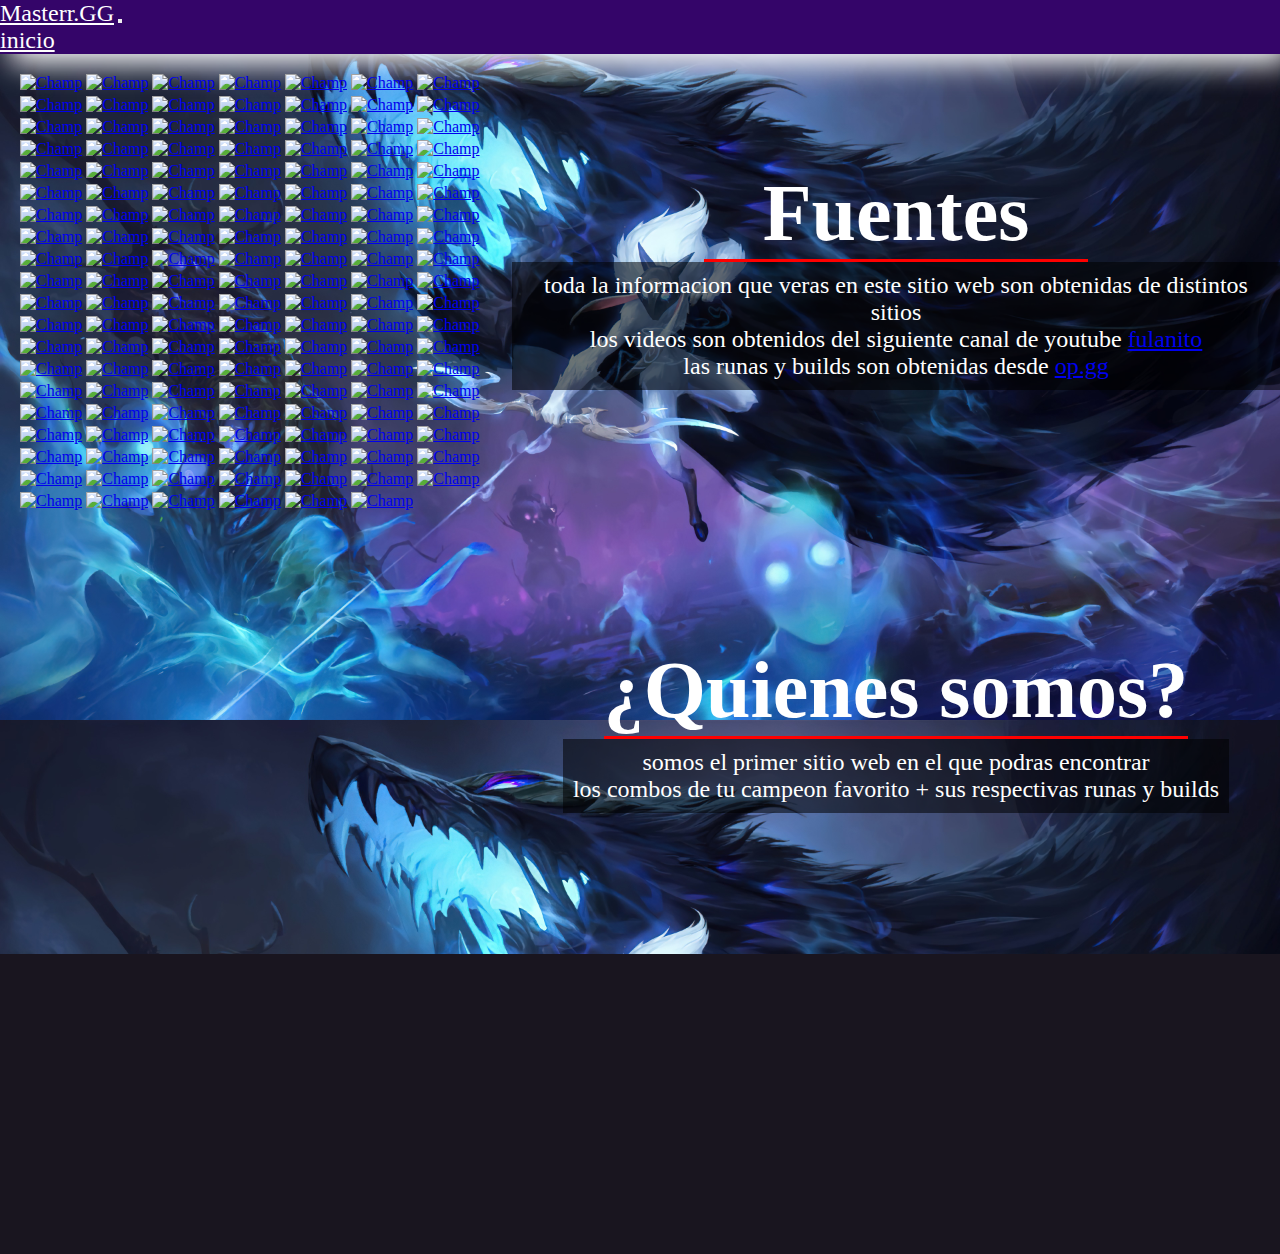
==== index.html @ 1fd5583b "holaaa" ====
<!DOCTYPE html>
<html lang="es">
<head>
    <meta charset="UTF-8">
    <meta http-equiv="X-UA-Compatible" content="IE=edge">
    <meta name="viewport" content="width=device-width, initial-scale=1.0">
    <link href="https://cdn.jsdelivr.net/npm/bootstrap@5.3.0/dist/css/bootstrap.min.css" rel="stylesheet" integrity="sha384-9ndCyUaIbzAi2FUVXJi0CjmCapSmO7SnpJef0486qhLnuZ2cdeRhO02iuK6FUUVM" crossorigin="anonymous">
    <!--========================ESTILOS CSS=============================-->
    <link rel="stylesheet" href="style.css">
    <title>Master.GG</title>
</head>
<body>
    <nav class="navbar navB navbar-expand-lg ">
        <div class="container-fluid">
          <a class="navbar-brand" href="#">Masterr.GG</a>
          <button class="navbar-toggler" type="button" data-bs-toggle="collapse" data-bs-target="#navbarNavAltMarkup" aria-controls="navbarNavAltMarkup" aria-expanded="false" aria-label="Toggle navigation">
            <span class="navbar-toggler-icon"></span>
          </button>
          <div class="collapse  navbar-collapse" id="navbarNavAltMarkup">
            <div class="navbar-nav ">
              <a class="nav-link " aria-current="page" href="#">inicio</a>
              
             
            </div>
          </div>
        </div>
      </nav>
    <!--===================CONTENEDOR CON DISPLAY GRID==========================-->
    <main>
        <section class="HomeGrid">
            <div class="Campeones">
                <a href="./pages/akali.html" class="CampeonItem"><img class="CampeonItem" src="https://gcdn.thunderstore.io/live/repository/icons/Matarra-PlayableAkali-1.0.5.png.256x256_q95.jpg" alt="Champ"></a>
                <a href="#" class="CampeonItem"><img class="CampeonItem" src="https://cdna.artstation.com/p/assets/images/images/012/042/902/large/thomas-randby-npe-yi.jpg?1532712747" alt="Champ"></a>
                
                <a href="#" class="CampeonItem"><img class="CampeonItem" src="https://blogger.googleusercontent.com/img/b/R29vZ2xl/AVvXsEirOAwJm2jZ1LXms4Nn0cl-0AlmfCBFf5pEpAr1Ct3kn6jbMDfXtvaQ0p0tSKaqqYkxVYKQoZIqoCm32VEywAKPdn1lfsNQ6YhhWuOw9EmXCrsHiGiY-fKm-nSsfoYdIQhEgp39p6Lodm8qf00rc_mAIBtB-CkNGNXMTvisKvAVAxamNmYrytaqGQXI/s300/5466.jpg" alt="Champ"></a>

                <a href="#" class="CampeonItem"><img class="CampeonItem" src="https://i1.sndcdn.com/avatars-000447382782-0hxl2d-t500x500.jpg" alt="Champ"></a>

                <a href="#" class="CampeonItem"><img class="CampeonItem" src="https://pbs.twimg.com/media/EzjqRgvXoAEWhwy.png" alt="Champ"></a>

                <a href="#" class="CampeonItem"><img class="CampeonItem" src="https://encrypted-tbn0.gstatic.com/images?q=tbn:ANd9GcT9fypLaTRBCPoNeutK-a5Ri44QY44rG3ki4RCDOEgx6iRL1qcdiNK5Y29-G0tWjaM2&usqp=CAU" alt="Champ"></a>

                <a href="#" class="CampeonItem"><img class="CampeonItem" src="https://leagueofitems.com/images/champions/tiles/256/266.webp" alt="Champ"></a>

                <a href="#" class="CampeonItem"><img class="CampeonItem" src="https://leagueofitems.com/images/champions/tiles/256/141.webp" alt="Champ"></a>
                <a href="#" class="CampeonItem"><img class="CampeonItem" src="https://ddragon.leagueoflegends.com/cdn/img/champion/tiles/Alistar_0.jpg" alt="Champ"></a>

                <a href="#" class="CampeonItem"><img class="CampeonItem" src="https://gcdn.thunderstore.io/live/repository/icons/Matarra-PlayableAkali-1.0.5.png.256x256_q95.jpg" alt="Champ"></a>
                <a href="#" class="CampeonItem"><img class="CampeonItem" src="https://gcdn.thunderstore.io/live/repository/icons/Matarra-PlayableAkali-1.0.5.png.256x256_q95.jpg" alt="Champ"></a>
                <a href="#" class="CampeonItem"><img class="CampeonItem" src="https://gcdn.thunderstore.io/live/repository/icons/Matarra-PlayableAkali-1.0.5.png.256x256_q95.jpg" alt="Champ"></a>
                <a href="#" class="CampeonItem"><img class="CampeonItem" src="https://gcdn.thunderstore.io/live/repository/icons/Matarra-PlayableAkali-1.0.5.png.256x256_q95.jpg" alt="Champ"></a>
                <a href="#" class="CampeonItem"><img class="CampeonItem" src="https://gcdn.thunderstore.io/live/repository/icons/Matarra-PlayableAkali-1.0.5.png.256x256_q95.jpg" alt="Champ"></a>
                <a href="#" class="CampeonItem"><img class="CampeonItem" src="https://gcdn.thunderstore.io/live/repository/icons/Matarra-PlayableAkali-1.0.5.png.256x256_q95.jpg" alt="Champ"></a>
                <a href="#" class="CampeonItem"><img class="CampeonItem" src="https://gcdn.thunderstore.io/live/repository/icons/Matarra-PlayableAkali-1.0.5.png.256x256_q95.jpg" alt="Champ"></a>
                <a href="#" class="CampeonItem"><img class="CampeonItem" src="https://gcdn.thunderstore.io/live/repository/icons/Matarra-PlayableAkali-1.0.5.png.256x256_q95.jpg" alt="Champ"></a>
                <a href="#" class="CampeonItem"><img class="CampeonItem" src="https://gcdn.thunderstore.io/live/repository/icons/Matarra-PlayableAkali-1.0.5.png.256x256_q95.jpg" alt="Champ"></a>
                <a href="#" class="CampeonItem"><img class="CampeonItem" src="https://gcdn.thunderstore.io/live/repository/icons/Matarra-PlayableAkali-1.0.5.png.256x256_q95.jpg" alt="Champ"></a>
                <a href="#" class="CampeonItem"><img class="CampeonItem" src="https://gcdn.thunderstore.io/live/repository/icons/Matarra-PlayableAkali-1.0.5.png.256x256_q95.jpg" alt="Champ"></a>
                <a href="#" class="CampeonItem"><img class="CampeonItem" src="https://gcdn.thunderstore.io/live/repository/icons/Matarra-PlayableAkali-1.0.5.png.256x256_q95.jpg" alt="Champ"></a>
                <a href="#" class="CampeonItem"><img class="CampeonItem" src="https://gcdn.thunderstore.io/live/repository/icons/Matarra-PlayableAkali-1.0.5.png.256x256_q95.jpg" alt="Champ"></a>
                <a href="#" class="CampeonItem"><img class="CampeonItem" src="https://gcdn.thunderstore.io/live/repository/icons/Matarra-PlayableAkali-1.0.5.png.256x256_q95.jpg" alt="Champ"></a>
                <a href="#" class="CampeonItem"><img class="CampeonItem" src="https://gcdn.thunderstore.io/live/repository/icons/Matarra-PlayableAkali-1.0.5.png.256x256_q95.jpg" alt="Champ"></a>
                <a href="#" class="CampeonItem"><img class="CampeonItem" src="https://gcdn.thunderstore.io/live/repository/icons/Matarra-PlayableAkali-1.0.5.png.256x256_q95.jpg" alt="Champ"></a>
                <a href="#" class="CampeonItem"><img class="CampeonItem" src="https://gcdn.thunderstore.io/live/repository/icons/Matarra-PlayableAkali-1.0.5.png.256x256_q95.jpg" alt="Champ"></a>
                <a href="#" class="CampeonItem"><img class="CampeonItem" src="https://gcdn.thunderstore.io/live/repository/icons/Matarra-PlayableAkali-1.0.5.png.256x256_q95.jpg" alt="Champ"></a>
                <a href="#" class="CampeonItem"><img class="CampeonItem" src="https://gcdn.thunderstore.io/live/repository/icons/Matarra-PlayableAkali-1.0.5.png.256x256_q95.jpg" alt="Champ"></a>
                <a href="#" class="CampeonItem"><img class="CampeonItem" src="https://gcdn.thunderstore.io/live/repository/icons/Matarra-PlayableAkali-1.0.5.png.256x256_q95.jpg" alt="Champ"></a>
                <a href="#" class="CampeonItem"><img class="CampeonItem" src="https://gcdn.thunderstore.io/live/repository/icons/Matarra-PlayableAkali-1.0.5.png.256x256_q95.jpg" alt="Champ"></a>
                <a href="#" class="CampeonItem"><img class="CampeonItem" src="https://gcdn.thunderstore.io/live/repository/icons/Matarra-PlayableAkali-1.0.5.png.256x256_q95.jpg" alt="Champ"></a>
                <a href="#" class="CampeonItem"><img class="CampeonItem" src="https://gcdn.thunderstore.io/live/repository/icons/Matarra-PlayableAkali-1.0.5.png.256x256_q95.jpg" alt="Champ"></a>
                <a href="#" class="CampeonItem"><img class="CampeonItem" src="https://gcdn.thunderstore.io/live/repository/icons/Matarra-PlayableAkali-1.0.5.png.256x256_q95.jpg" alt="Champ"></a>
                <a href="#" class="CampeonItem"><img class="CampeonItem" src="https://gcdn.thunderstore.io/live/repository/icons/Matarra-PlayableAkali-1.0.5.png.256x256_q95.jpg" alt="Champ"></a>
                <a href="#" class="CampeonItem"><img class="CampeonItem" src="https://gcdn.thunderstore.io/live/repository/icons/Matarra-PlayableAkali-1.0.5.png.256x256_q95.jpg" alt="Champ"></a>
                <a href="#" class="CampeonItem"><img class="CampeonItem" src="https://gcdn.thunderstore.io/live/repository/icons/Matarra-PlayableAkali-1.0.5.png.256x256_q95.jpg" alt="Champ"></a>
                <a href="#" class="CampeonItem"><img class="CampeonItem" src="https://gcdn.thunderstore.io/live/repository/icons/Matarra-PlayableAkali-1.0.5.png.256x256_q95.jpg" alt="Champ"></a>
                <a href="#" class="CampeonItem"><img class="CampeonItem" src="https://gcdn.thunderstore.io/live/repository/icons/Matarra-PlayableAkali-1.0.5.png.256x256_q95.jpg" alt="Champ"></a>
                <a href="#" class="CampeonItem"><img class="CampeonItem" src="https://gcdn.thunderstore.io/live/repository/icons/Matarra-PlayableAkali-1.0.5.png.256x256_q95.jpg" alt="Champ"></a>
                <a href="#" class="CampeonItem"><img class="CampeonItem" src="https://gcdn.thunderstore.io/live/repository/icons/Matarra-PlayableAkali-1.0.5.png.256x256_q95.jpg" alt="Champ"></a>
                <a href="#" class="CampeonItem"><img class="CampeonItem" src="https://gcdn.thunderstore.io/live/repository/icons/Matarra-PlayableAkali-1.0.5.png.256x256_q95.jpg" alt="Champ"></a>
                <a href="#" class="CampeonItem"><img class="CampeonItem" src="https://gcdn.thunderstore.io/live/repository/icons/Matarra-PlayableAkali-1.0.5.png.256x256_q95.jpg" alt="Champ"></a>
                <a href="#" class="CampeonItem"><img class="CampeonItem" src="https://gcdn.thunderstore.io/live/repository/icons/Matarra-PlayableAkali-1.0.5.png.256x256_q95.jpg" alt="Champ"></a>
                <a href="#" class="CampeonItem"><img class="CampeonItem" src="https://gcdn.thunderstore.io/live/repository/icons/Matarra-PlayableAkali-1.0.5.png.256x256_q95.jpg" alt="Champ"></a>
                <a href="#" class="CampeonItem"><img class="CampeonItem" src="https://gcdn.thunderstore.io/live/repository/icons/Matarra-PlayableAkali-1.0.5.png.256x256_q95.jpg" alt="Champ"></a>
                <a href="#" class="CampeonItem"><img class="CampeonItem" src="https://gcdn.thunderstore.io/live/repository/icons/Matarra-PlayableAkali-1.0.5.png.256x256_q95.jpg" alt="Champ"></a>
                <a href="#" class="CampeonItem"><img class="CampeonItem" src="https://gcdn.thunderstore.io/live/repository/icons/Matarra-PlayableAkali-1.0.5.png.256x256_q95.jpg" alt="Champ"></a>
                <a href="#" class="CampeonItem"><img class="CampeonItem" src="https://gcdn.thunderstore.io/live/repository/icons/Matarra-PlayableAkali-1.0.5.png.256x256_q95.jpg" alt="Champ"></a>
                <a href="#" class="CampeonItem"><img class="CampeonItem" src="https://gcdn.thunderstore.io/live/repository/icons/Matarra-PlayableAkali-1.0.5.png.256x256_q95.jpg" alt="Champ"></a>
                <a href="#" class="CampeonItem"><img class="CampeonItem" src="https://gcdn.thunderstore.io/live/repository/icons/Matarra-PlayableAkali-1.0.5.png.256x256_q95.jpg" alt="Champ"></a>
                <a href="#" class="CampeonItem"><img class="CampeonItem" src="https://gcdn.thunderstore.io/live/repository/icons/Matarra-PlayableAkali-1.0.5.png.256x256_q95.jpg" alt="Champ"></a>
                <a href="#" class="CampeonItem"><img class="CampeonItem" src="https://gcdn.thunderstore.io/live/repository/icons/Matarra-PlayableAkali-1.0.5.png.256x256_q95.jpg" alt="Champ"></a>
                <a href="#" class="CampeonItem"><img class="CampeonItem" src="https://gcdn.thunderstore.io/live/repository/icons/Matarra-PlayableAkali-1.0.5.png.256x256_q95.jpg" alt="Champ"></a>
                <a href="#" class="CampeonItem"><img class="CampeonItem" src="https://gcdn.thunderstore.io/live/repository/icons/Matarra-PlayableAkali-1.0.5.png.256x256_q95.jpg" alt="Champ"></a>
                <a href="#" class="CampeonItem"><img class="CampeonItem" src="https://gcdn.thunderstore.io/live/repository/icons/Matarra-PlayableAkali-1.0.5.png.256x256_q95.jpg" alt="Champ"></a>
                <a href="#" class="CampeonItem"><img class="CampeonItem" src="https://gcdn.thunderstore.io/live/repository/icons/Matarra-PlayableAkali-1.0.5.png.256x256_q95.jpg" alt="Champ"></a>
                <a href="#" class="CampeonItem"><img class="CampeonItem" src="https://gcdn.thunderstore.io/live/repository/icons/Matarra-PlayableAkali-1.0.5.png.256x256_q95.jpg" alt="Champ"></a>
                <a href="#" class="CampeonItem"><img class="CampeonItem" src="https://gcdn.thunderstore.io/live/repository/icons/Matarra-PlayableAkali-1.0.5.png.256x256_q95.jpg" alt="Champ"></a>
                <a href="#" class="CampeonItem"><img class="CampeonItem" src="https://gcdn.thunderstore.io/live/repository/icons/Matarra-PlayableAkali-1.0.5.png.256x256_q95.jpg" alt="Champ"></a>
                <a href="#" class="CampeonItem"><img class="CampeonItem" src="https://gcdn.thunderstore.io/live/repository/icons/Matarra-PlayableAkali-1.0.5.png.256x256_q95.jpg" alt="Champ"></a>
                <a href="#" class="CampeonItem"><img class="CampeonItem" src="https://gcdn.thunderstore.io/live/repository/icons/Matarra-PlayableAkali-1.0.5.png.256x256_q95.jpg" alt="Champ"></a>
                <a href="#" class="CampeonItem"><img class="CampeonItem" src="https://gcdn.thunderstore.io/live/repository/icons/Matarra-PlayableAkali-1.0.5.png.256x256_q95.jpg" alt="Champ"></a>
                <a href="#" class="CampeonItem"><img class="CampeonItem" src="https://gcdn.thunderstore.io/live/repository/icons/Matarra-PlayableAkali-1.0.5.png.256x256_q95.jpg" alt="Champ"></a>
                <a href="#" class="CampeonItem"><img class="CampeonItem" src="https://gcdn.thunderstore.io/live/repository/icons/Matarra-PlayableAkali-1.0.5.png.256x256_q95.jpg" alt="Champ"></a>
                <a href="#" class="CampeonItem"><img class="CampeonItem" src="https://gcdn.thunderstore.io/live/repository/icons/Matarra-PlayableAkali-1.0.5.png.256x256_q95.jpg" alt="Champ"></a>
                <a href="#" class="CampeonItem"><img class="CampeonItem" src="https://gcdn.thunderstore.io/live/repository/icons/Matarra-PlayableAkali-1.0.5.png.256x256_q95.jpg" alt="Champ"></a>
                <a href="#" class="CampeonItem"><img class="CampeonItem" src="https://gcdn.thunderstore.io/live/repository/icons/Matarra-PlayableAkali-1.0.5.png.256x256_q95.jpg" alt="Champ"></a>
                <a href="#" class="CampeonItem"><img class="CampeonItem" src="https://gcdn.thunderstore.io/live/repository/icons/Matarra-PlayableAkali-1.0.5.png.256x256_q95.jpg" alt="Champ"></a>
                <a href="#" class="CampeonItem"><img class="CampeonItem" src="https://gcdn.thunderstore.io/live/repository/icons/Matarra-PlayableAkali-1.0.5.png.256x256_q95.jpg" alt="Champ"></a>
                <a href="#" class="CampeonItem"><img class="CampeonItem" src="https://gcdn.thunderstore.io/live/repository/icons/Matarra-PlayableAkali-1.0.5.png.256x256_q95.jpg" alt="Champ"></a>
                <a href="#" class="CampeonItem"><img class="CampeonItem" src="https://gcdn.thunderstore.io/live/repository/icons/Matarra-PlayableAkali-1.0.5.png.256x256_q95.jpg" alt="Champ"></a>
                <a href="#" class="CampeonItem"><img class="CampeonItem" src="https://gcdn.thunderstore.io/live/repository/icons/Matarra-PlayableAkali-1.0.5.png.256x256_q95.jpg" alt="Champ"></a>
                <a href="#" class="CampeonItem"><img class="CampeonItem" src="https://gcdn.thunderstore.io/live/repository/icons/Matarra-PlayableAkali-1.0.5.png.256x256_q95.jpg" alt="Champ"></a>
                <a href="#" class="CampeonItem"><img class="CampeonItem" src="https://gcdn.thunderstore.io/live/repository/icons/Matarra-PlayableAkali-1.0.5.png.256x256_q95.jpg" alt="Champ"></a>
                <a href="#" class="CampeonItem"><img class="CampeonItem" src="https://gcdn.thunderstore.io/live/repository/icons/Matarra-PlayableAkali-1.0.5.png.256x256_q95.jpg" alt="Champ"></a>
                <a href="#" class="CampeonItem"><img class="CampeonItem" src="https://gcdn.thunderstore.io/live/repository/icons/Matarra-PlayableAkali-1.0.5.png.256x256_q95.jpg" alt="Champ"></a>
                <a href="#" class="CampeonItem"><img class="CampeonItem" src="https://gcdn.thunderstore.io/live/repository/icons/Matarra-PlayableAkali-1.0.5.png.256x256_q95.jpg" alt="Champ"></a>
                <a href="#" class="CampeonItem"><img class="CampeonItem" src="https://gcdn.thunderstore.io/live/repository/icons/Matarra-PlayableAkali-1.0.5.png.256x256_q95.jpg" alt="Champ"></a>
                <a href="#" class="CampeonItem"><img class="CampeonItem" src="https://gcdn.thunderstore.io/live/repository/icons/Matarra-PlayableAkali-1.0.5.png.256x256_q95.jpg" alt="Champ"></a>
                <a href="#" class="CampeonItem"><img class="CampeonItem" src="https://gcdn.thunderstore.io/live/repository/icons/Matarra-PlayableAkali-1.0.5.png.256x256_q95.jpg" alt="Champ"></a>
                <a href="#" class="CampeonItem"><img class="CampeonItem" src="https://gcdn.thunderstore.io/live/repository/icons/Matarra-PlayableAkali-1.0.5.png.256x256_q95.jpg" alt="Champ"></a>
                <a href="#" class="CampeonItem"><img class="CampeonItem" src="https://gcdn.thunderstore.io/live/repository/icons/Matarra-PlayableAkali-1.0.5.png.256x256_q95.jpg" alt="Champ"></a>
                <a href="#" class="CampeonItem"><img class="CampeonItem" src="https://gcdn.thunderstore.io/live/repository/icons/Matarra-PlayableAkali-1.0.5.png.256x256_q95.jpg" alt="Champ"></a>
                <a href="#" class="CampeonItem"><img class="CampeonItem" src="https://gcdn.thunderstore.io/live/repository/icons/Matarra-PlayableAkali-1.0.5.png.256x256_q95.jpg" alt="Champ"></a>
                <a href="#" class="CampeonItem"><img class="CampeonItem" src="https://gcdn.thunderstore.io/live/repository/icons/Matarra-PlayableAkali-1.0.5.png.256x256_q95.jpg" alt="Champ"></a>
                <a href="#" class="CampeonItem"><img class="CampeonItem" src="https://gcdn.thunderstore.io/live/repository/icons/Matarra-PlayableAkali-1.0.5.png.256x256_q95.jpg" alt="Champ"></a>
                <a href="#" class="CampeonItem"><img class="CampeonItem" src="https://gcdn.thunderstore.io/live/repository/icons/Matarra-PlayableAkali-1.0.5.png.256x256_q95.jpg" alt="Champ"></a>
                <a href="#" class="CampeonItem"><img class="CampeonItem" src="https://gcdn.thunderstore.io/live/repository/icons/Matarra-PlayableAkali-1.0.5.png.256x256_q95.jpg" alt="Champ"></a>
                <a href="#" class="CampeonItem"><img class="CampeonItem" src="https://gcdn.thunderstore.io/live/repository/icons/Matarra-PlayableAkali-1.0.5.png.256x256_q95.jpg" alt="Champ"></a>
                <a href="#" class="CampeonItem"><img class="CampeonItem" src="https://gcdn.thunderstore.io/live/repository/icons/Matarra-PlayableAkali-1.0.5.png.256x256_q95.jpg" alt="Champ"></a>
                <a href="#" class="CampeonItem"><img class="CampeonItem" src="https://gcdn.thunderstore.io/live/repository/icons/Matarra-PlayableAkali-1.0.5.png.256x256_q95.jpg" alt="Champ"></a>
                <a href="#" class="CampeonItem"><img class="CampeonItem" src="https://gcdn.thunderstore.io/live/repository/icons/Matarra-PlayableAkali-1.0.5.png.256x256_q95.jpg" alt="Champ"></a>
                <a href="#" class="CampeonItem"><img class="CampeonItem" src="https://gcdn.thunderstore.io/live/repository/icons/Matarra-PlayableAkali-1.0.5.png.256x256_q95.jpg" alt="Champ"></a>
                <a href="#" class="CampeonItem"><img class="CampeonItem" src="https://gcdn.thunderstore.io/live/repository/icons/Matarra-PlayableAkali-1.0.5.png.256x256_q95.jpg" alt="Champ"></a>
                <a href="#" class="CampeonItem"><img class="CampeonItem" src="https://gcdn.thunderstore.io/live/repository/icons/Matarra-PlayableAkali-1.0.5.png.256x256_q95.jpg" alt="Champ"></a>
                <a href="#" class="CampeonItem"><img class="CampeonItem" src="https://gcdn.thunderstore.io/live/repository/icons/Matarra-PlayableAkali-1.0.5.png.256x256_q95.jpg" alt="Champ"></a>
                <a href="#" class="CampeonItem"><img class="CampeonItem" src="https://gcdn.thunderstore.io/live/repository/icons/Matarra-PlayableAkali-1.0.5.png.256x256_q95.jpg" alt="Champ"></a>
                <a href="#" class="CampeonItem"><img class="CampeonItem" src="https://gcdn.thunderstore.io/live/repository/icons/Matarra-PlayableAkali-1.0.5.png.256x256_q95.jpg" alt="Champ"></a>
                <a href="#" class="CampeonItem"><img class="CampeonItem" src="https://gcdn.thunderstore.io/live/repository/icons/Matarra-PlayableAkali-1.0.5.png.256x256_q95.jpg" alt="Champ"></a>
                <a href="#" class="CampeonItem"><img class="CampeonItem" src="https://gcdn.thunderstore.io/live/repository/icons/Matarra-PlayableAkali-1.0.5.png.256x256_q95.jpg" alt="Champ"></a>
                <a href="#" class="CampeonItem"><img class="CampeonItem" src="https://gcdn.thunderstore.io/live/repository/icons/Matarra-PlayableAkali-1.0.5.png.256x256_q95.jpg" alt="Champ"></a>
                <a href="#" class="CampeonItem"><img class="CampeonItem" src="https://gcdn.thunderstore.io/live/repository/icons/Matarra-PlayableAkali-1.0.5.png.256x256_q95.jpg" alt="Champ"></a>
                <a href="#" class="CampeonItem"><img class="CampeonItem" src="https://gcdn.thunderstore.io/live/repository/icons/Matarra-PlayableAkali-1.0.5.png.256x256_q95.jpg" alt="Champ"></a>
                <a href="#" class="CampeonItem"><img class="CampeonItem" src="https://gcdn.thunderstore.io/live/repository/icons/Matarra-PlayableAkali-1.0.5.png.256x256_q95.jpg" alt="Champ"></a>
                <a href="#" class="CampeonItem"><img class="CampeonItem" src="https://gcdn.thunderstore.io/live/repository/icons/Matarra-PlayableAkali-1.0.5.png.256x256_q95.jpg" alt="Champ"></a>
                <a href="#" class="CampeonItem"><img class="CampeonItem" src="https://gcdn.thunderstore.io/live/repository/icons/Matarra-PlayableAkali-1.0.5.png.256x256_q95.jpg" alt="Champ"></a>
                <a href="#" class="CampeonItem"><img class="CampeonItem" src="https://gcdn.thunderstore.io/live/repository/icons/Matarra-PlayableAkali-1.0.5.png.256x256_q95.jpg" alt="Champ"></a>
                <a href="#" class="CampeonItem"><img class="CampeonItem" src="https://gcdn.thunderstore.io/live/repository/icons/Matarra-PlayableAkali-1.0.5.png.256x256_q95.jpg" alt="Champ"></a>
                <a href="#" class="CampeonItem"><img class="CampeonItem" src="https://gcdn.thunderstore.io/live/repository/icons/Matarra-PlayableAkali-1.0.5.png.256x256_q95.jpg" alt="Champ"></a>
                <a href="#" class="CampeonItem"><img class="CampeonItem" src="https://gcdn.thunderstore.io/live/repository/icons/Matarra-PlayableAkali-1.0.5.png.256x256_q95.jpg" alt="Champ"></a>
                <a href="#" class="CampeonItem"><img class="CampeonItem" src="https://gcdn.thunderstore.io/live/repository/icons/Matarra-PlayableAkali-1.0.5.png.256x256_q95.jpg" alt="Champ"></a>
                <a href="#" class="CampeonItem"><img class="CampeonItem" src="https://gcdn.thunderstore.io/live/repository/icons/Matarra-PlayableAkali-1.0.5.png.256x256_q95.jpg" alt="Champ"></a>
                <a href="#" class="CampeonItem"><img class="CampeonItem" src="https://gcdn.thunderstore.io/live/repository/icons/Matarra-PlayableAkali-1.0.5.png.256x256_q95.jpg" alt="Champ"></a>
                <a href="#" class="CampeonItem"><img class="CampeonItem" src="https://gcdn.thunderstore.io/live/repository/icons/Matarra-PlayableAkali-1.0.5.png.256x256_q95.jpg" alt="Champ"></a>
                <a href="#" class="CampeonItem"><img class="CampeonItem" src="https://gcdn.thunderstore.io/live/repository/icons/Matarra-PlayableAkali-1.0.5.png.256x256_q95.jpg" alt="Champ"></a>
                <a href="#" class="CampeonItem"><img class="CampeonItem" src="https://gcdn.thunderstore.io/live/repository/icons/Matarra-PlayableAkali-1.0.5.png.256x256_q95.jpg" alt="Champ"></a>
                <a href="#" class="CampeonItem"><img class="CampeonItem" src="https://gcdn.thunderstore.io/live/repository/icons/Matarra-PlayableAkali-1.0.5.png.256x256_q95.jpg" alt="Champ"></a>
                <a href="#" class="CampeonItem"><img class="CampeonItem" src="https://gcdn.thunderstore.io/live/repository/icons/Matarra-PlayableAkali-1.0.5.png.256x256_q95.jpg" alt="Champ"></a>
                <a href="#" class="CampeonItem"><img class="CampeonItem" src="https://gcdn.thunderstore.io/live/repository/icons/Matarra-PlayableAkali-1.0.5.png.256x256_q95.jpg" alt="Champ"></a>
                <a href="#" class="CampeonItem"><img class="CampeonItem" src="https://gcdn.thunderstore.io/live/repository/icons/Matarra-PlayableAkali-1.0.5.png.256x256_q95.jpg" alt="Champ"></a>
                <a href="#" class="CampeonItem"><img class="CampeonItem" src="https://gcdn.thunderstore.io/live/repository/icons/Matarra-PlayableAkali-1.0.5.png.256x256_q95.jpg" alt="Champ"></a>
                <a href="#" class="CampeonItem"><img class="CampeonItem" src="https://gcdn.thunderstore.io/live/repository/icons/Matarra-PlayableAkali-1.0.5.png.256x256_q95.jpg" alt="Champ"></a>
                <a href="#" class="CampeonItem"><img class="CampeonItem" src="https://gcdn.thunderstore.io/live/repository/icons/Matarra-PlayableAkali-1.0.5.png.256x256_q95.jpg" alt="Champ"></a>
                <a href="#" class="CampeonItem"><img class="CampeonItem" src="https://gcdn.thunderstore.io/live/repository/icons/Matarra-PlayableAkali-1.0.5.png.256x256_q95.jpg" alt="Champ"></a>
                <a href="#" class="CampeonItem"><img class="CampeonItem" src="https://gcdn.thunderstore.io/live/repository/icons/Matarra-PlayableAkali-1.0.5.png.256x256_q95.jpg" alt="Champ"></a>
                <a href="#" class="CampeonItem"><img class="CampeonItem" src="https://gcdn.thunderstore.io/live/repository/icons/Matarra-PlayableAkali-1.0.5.png.256x256_q95.jpg" alt="Champ"></a>
                <a href="#" class="CampeonItem"><img class="CampeonItem" src="https://gcdn.thunderstore.io/live/repository/icons/Matarra-PlayableAkali-1.0.5.png.256x256_q95.jpg" alt="Champ"></a>
                <a href="#" class="CampeonItem"><img class="CampeonItem" src="https://gcdn.thunderstore.io/live/repository/icons/Matarra-PlayableAkali-1.0.5.png.256x256_q95.jpg" alt="Champ"></a>
                <a href="#" class="CampeonItem"><img class="CampeonItem" src="https://gcdn.thunderstore.io/live/repository/icons/Matarra-PlayableAkali-1.0.5.png.256x256_q95.jpg" alt="Champ"></a>
                <a href="#" class="CampeonItem"><img class="CampeonItem" src="https://gcdn.thunderstore.io/live/repository/icons/Matarra-PlayableAkali-1.0.5.png.256x256_q95.jpg" alt="Champ"></a>
                <a href="#" class="CampeonItem"><img class="CampeonItem" src="https://gcdn.thunderstore.io/live/repository/icons/Matarra-PlayableAkali-1.0.5.png.256x256_q95.jpg" alt="Champ"></a>
                <a href="#" class="CampeonItem"><img class="CampeonItem" src="https://gcdn.thunderstore.io/live/repository/icons/Matarra-PlayableAkali-1.0.5.png.256x256_q95.jpg" alt="Champ"></a>
                <a href="#" class="CampeonItem"><img class="CampeonItem" src="https://gcdn.thunderstore.io/live/repository/icons/Matarra-PlayableAkali-1.0.5.png.256x256_q95.jpg" alt="Champ"></a>
                <a href="#" class="CampeonItem"><img class="CampeonItem" src="https://gcdn.thunderstore.io/live/repository/icons/Matarra-PlayableAkali-1.0.5.png.256x256_q95.jpg" alt="Champ"></a>
                <a href="#" class="CampeonItem"><img class="CampeonItem" src="https://gcdn.thunderstore.io/live/repository/icons/Matarra-PlayableAkali-1.0.5.png.256x256_q95.jpg" alt="Champ"></a>
                <a href="#" class="CampeonItem"><img class="CampeonItem" src="https://gcdn.thunderstore.io/live/repository/icons/Matarra-PlayableAkali-1.0.5.png.256x256_q95.jpg" alt="Champ"></a>
                <a href="#" class="CampeonItem"><img class="CampeonItem" src="https://gcdn.thunderstore.io/live/repository/icons/Matarra-PlayableAkali-1.0.5.png.256x256_q95.jpg" alt="Champ"></a>
                <a href="#" class="CampeonItem"><img class="CampeonItem" src="https://gcdn.thunderstore.io/live/repository/icons/Matarra-PlayableAkali-1.0.5.png.256x256_q95.jpg" alt="Champ"></a>
                <a href="#" class="CampeonItem"><img class="CampeonItem" src="https://gcdn.thunderstore.io/live/repository/icons/Matarra-PlayableAkali-1.0.5.png.256x256_q95.jpg" alt="Champ"></a>


               
                        </div>
                
                        <div class="Fuentes">
                          <h2>Fuentes</h2>
                          <p>toda la informacion que veras en este sitio web son obtenidas de distintos sitios <br> los videos son obtenidos del siguiente canal de youtube <a href="#">fulanito</a> <br> las runas y builds son obtenidas desde <a href="#">op.gg</a></p>
                        </div>
                
                        <div class="Nosotros">
                          <h2>¿Quienes somos?</h2>
                          <p>somos el primer sitio web en el que podras encontrar <br> los combos de tu campeon favorito + sus respectivas runas y builds</p>
                        </div>
        </section>

   <footer>
    
   </footer>

    </main>
    <script src="https://cdn.jsdelivr.net/npm/bootstrap@5.3.0/dist/js/bootstrap.bundle.min.js" integrity="sha384-geWF76RCwLtnZ8qwWowPQNguL3RmwHVBC9FhGdlKrxdiJJigb/j/68SIy3Te4Bkz" crossorigin="anonymous"></script>
</body>
</html>
---- style.css ----
*{
    padding: 0;
    margin: 0;
    box-sizing: border-box;
}
body{
    background-image: url(/fondo2.jpg);
    background-size: 100%;
}
nav{
    background-color: #340569;
    box-shadow: #fff 10px 10px 30px;
}
.navbar-nav a{
    color: #fff;
}

.container-fluid a{
    color: #fff;
    font-size: 24px;
}

footer{
    height: 300px;
    background-color: #19151f;
}
.HomeGrid {
    
    height: 100vh;
    display: grid; 
    grid-template-columns: 2fr 1.5fr 1.5fr; 
   grid-template-rows: repeat(2,2fr);
   
  }

.Campeones{
    overflow: auto;
    padding: 20px;
    gap: 5px;
    grid-row: 1/3;
    grid-column: 1/2;
    
  
}

.CampeonItem{
    overflow: hidden;
    height: 80px;
    width: 80px;
}
.CampeonItem:hover img {-webkit-transform:scale(1.3);transform:scale(1.3);
border: solid rgb(255, 255, 255);
}

.Fuentes{
    display: flex;
    flex-direction: column;
    justify-content: center;
    text-align: center;
    align-items: center;
    
    grid-row: 1/1;
    grid-column: 2/4;
}
.Fuentes h2{
    color: #fff;
    font-size: 80px;
    border-bottom: solid red;
    width: 50%;
}

.Fuentes p{
    background-color: rgba(0, 0, 0, 0.541);
    padding: 10px;
    color: #fff;
    font-size: 24px;
}

.Nosotros{
    display: flex;
    flex-direction: column;
    justify-content: center;
    text-align: center;
    align-items: center;
    
    grid-row: 2/2;
    grid-column: 2/4;
}
.Nosotros h2{
    border-bottom: solid red;
    
    color: #fff;
    font-size: 80px;
}

.Nosotros p{
    background-color: rgba(0, 0, 0, 0.541);
    padding: 10px;
    color: #fff;
    font-size: 24px;
}







.akalicombos{
    
    display: flex;
    justify-content: center;
    align-items: center;
    flex-direction: column;
}
.ifrm{
    border: solid black;
    margin: 20px;
}
.akalicombos h1{
    font-size: 80px;
    color: #fff;
}
.builds{
    padding: 20px;
    display: flex;
    justify-content: space-around;
    background-color: #19151f;
}
.Card{
    overflow: hidden;
    border: solid #000000;
    border-radius: 20px 0px 20px 0px;
    height: 500px;
    width: 420px;
}
.Card img{
    height: 100%;
    width: 100%;
}
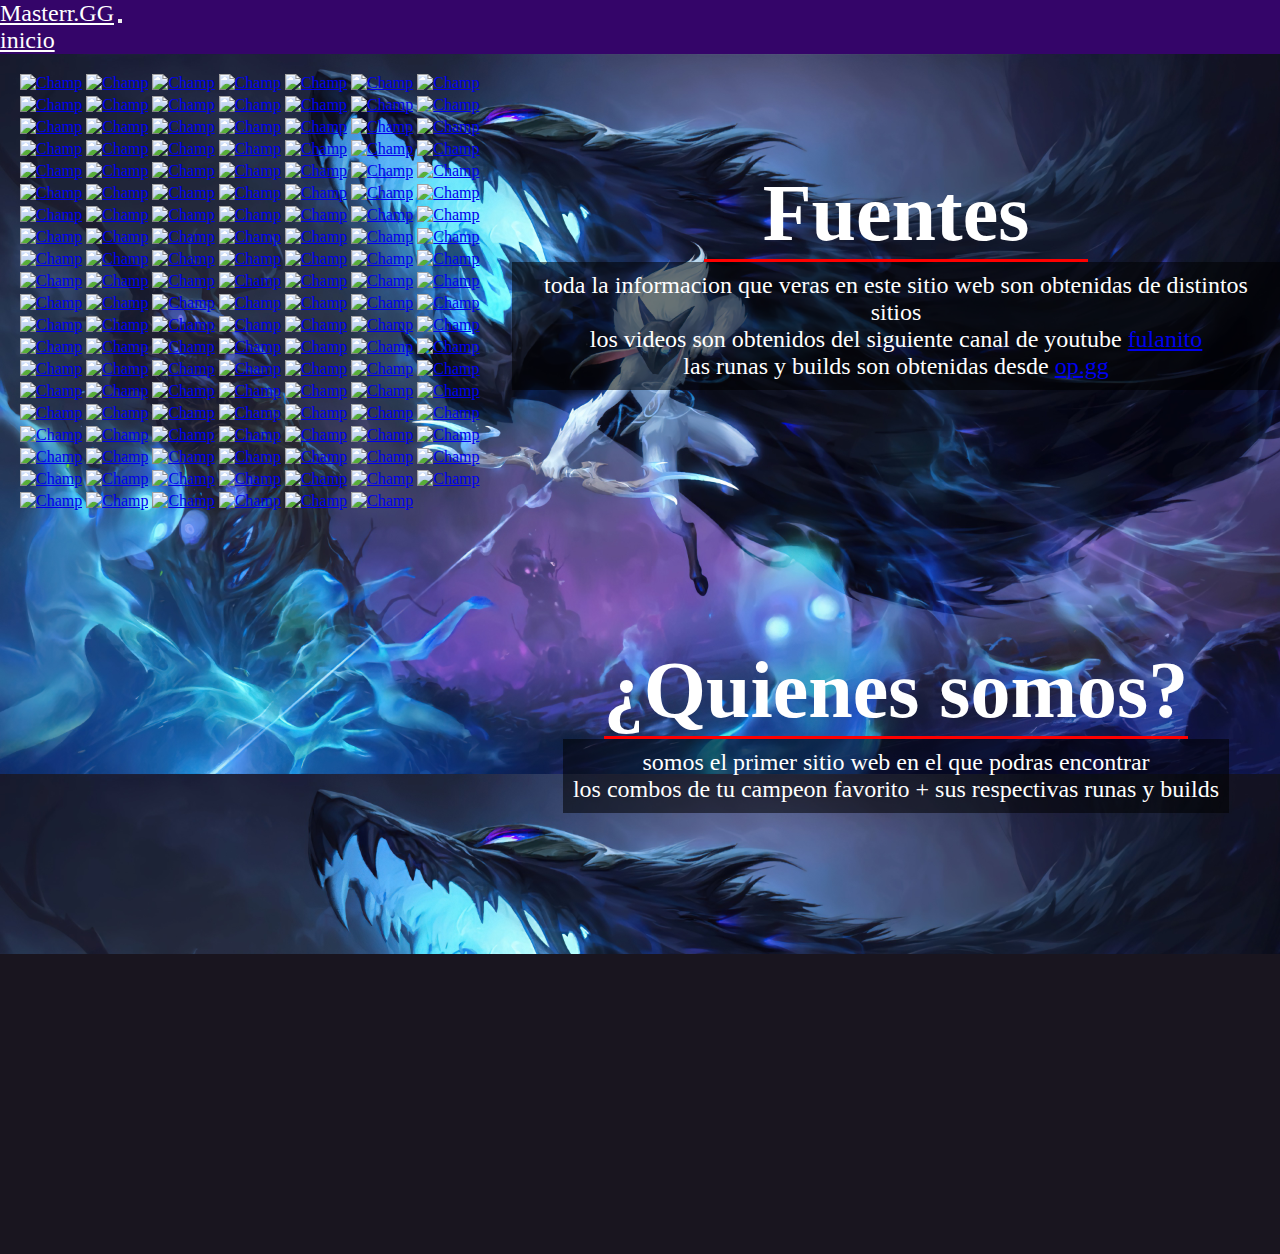
==== commit 1cc8c6be: "holaaaa" ====
--- a/index.html
+++ b/index.html
@@ -12,13 +12,13 @@
 <body>
     <nav class="navbar navB navbar-expand-lg ">
         <div class="container-fluid">
-          <a class="navbar-brand" href="#">Masterr.GG</a>
+          <a class="navbar-brand" href="index.html">Masterr.GG</a>
           <button class="navbar-toggler" type="button" data-bs-toggle="collapse" data-bs-target="#navbarNavAltMarkup" aria-controls="navbarNavAltMarkup" aria-expanded="false" aria-label="Toggle navigation">
             <span class="navbar-toggler-icon"></span>
           </button>
           <div class="collapse  navbar-collapse" id="navbarNavAltMarkup">
             <div class="navbar-nav ">
-              <a class="nav-link " aria-current="page" href="#">inicio</a>
+              <a class="nav-link " aria-current="page" href="index.html">inicio</a>
               
              
             </div>
--- a/style.css
+++ b/style.css
@@ -3,8 +3,8 @@
     margin: 0;
     box-sizing: border-box;
 }
-body{
-    background-image: url(/fondo2.jpg);
+main{
+    background-image: url(./assets/fondo.jpg);
     background-size: 100%;
 }
 nav{
